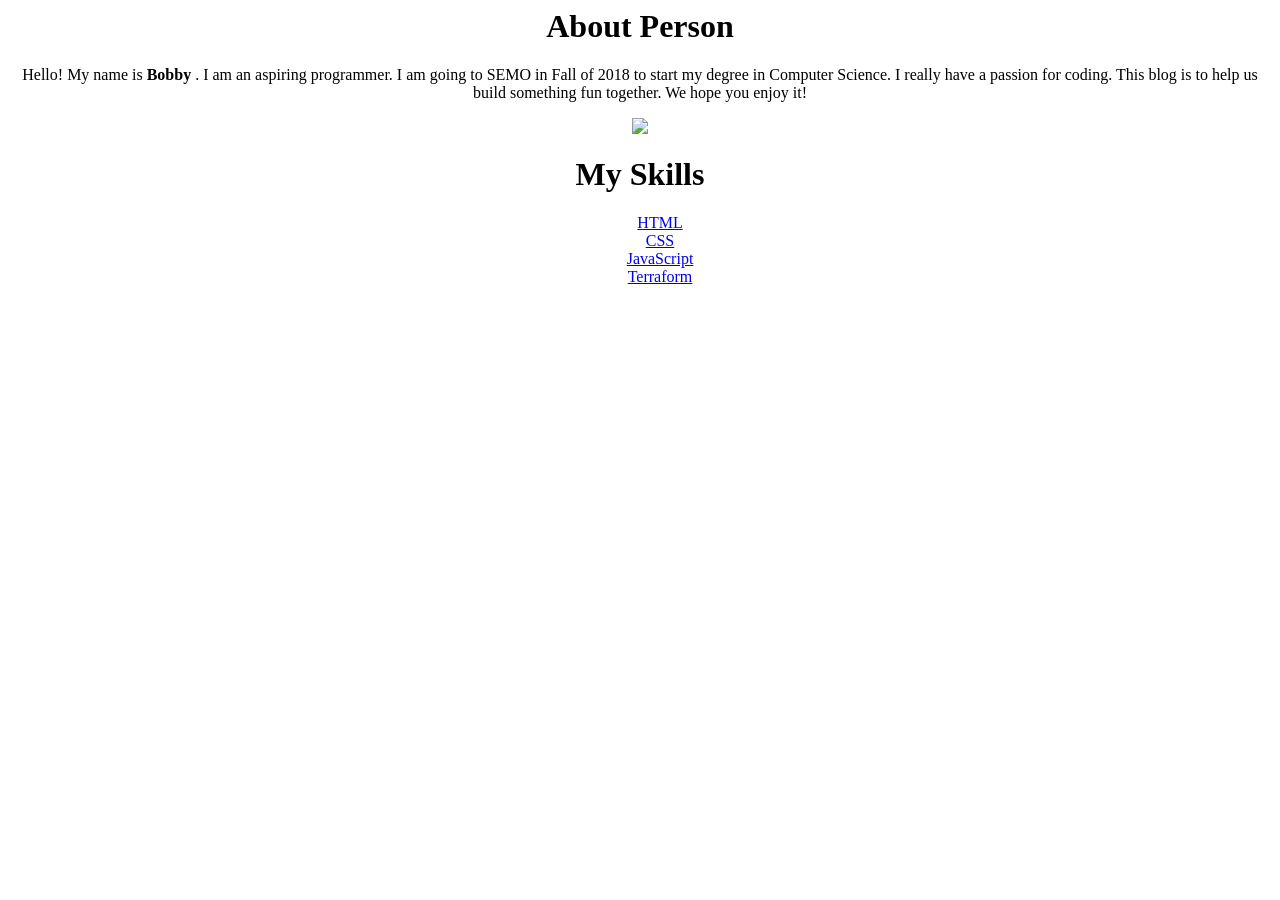
==== Blog_project.html @ 355998c3 "Init Commit :taco:" ====
<html>
 <head>
  <title> Blog Project </title>
 </head>
 <body>
     <!--My info section-->

     <h1 align = "center"><span> About Person </span></h1>
     <p align = "center">
	Hello! My name is <b> Bobby </b>. I am an aspiring programmer. I am going to SEMO in Fall of 2018 to start my degree in Computer Science. I really have a passion for coding. This blog is to help us build something fun together. We hope you enjoy it!
     </p>
     <p align = "center">
	<img src = https://tse4.mm.bing.net/th?id=OIP.ckTJsSmR4eOcKqYpotO5XAHaD_&pid=15.1&P=0&w=317&h=172 />
     </p>

     <!--My skills section-->

     <h1 align = "center"><span> My Skills </span></h1>
     <ul style="list-style-type: none;" align = "center" > <!--Will need to be aligned in CSS-->
	<li> <a href = "https://www.w3schools.com/html/" target = "_blank"> HTML </a> </li>
	<li> <a href = "https://www.w3schools.com/Css/" target = "_blank" > CSS </a> </li>
	<li> <a href = "https://www.w3schools.com/Js/" target = "_blank" > JavaScript </a> </li>
	<li> <a href = "https://www.terraform.io/" target = "_blank" > Terraform </a> </li>
     </ul>
 </body>
</html>
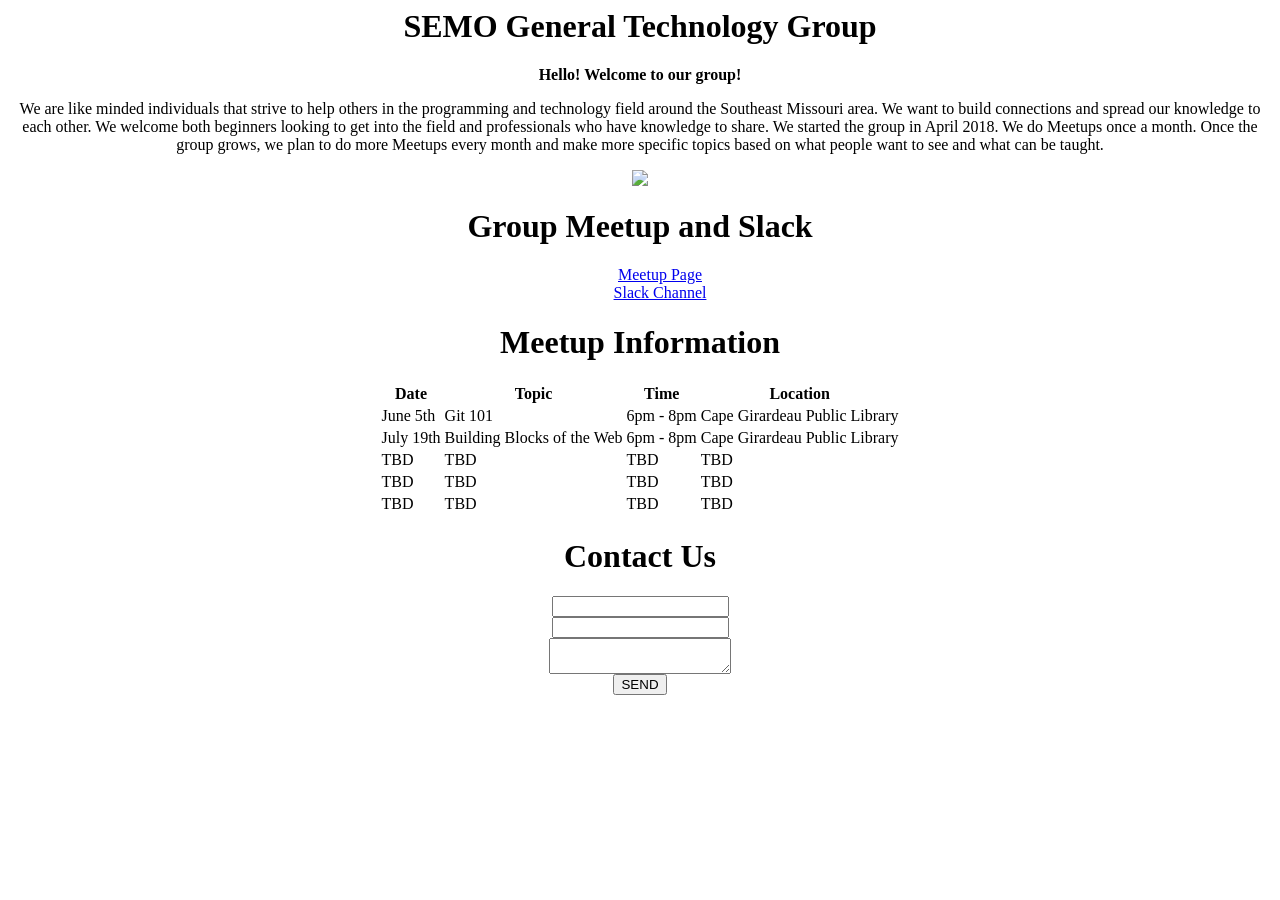
==== commit 0b151521: "Correcting file" ====
--- a/Blog_project.html
+++ b/Blog_project.html
@@ -3,24 +3,79 @@
   <title> Blog Project </title>
  </head>
  <body>
-     <!--My info section-->
+     <!--Info section-->
 
-     <h1 align = "center"><span> About Person </span></h1>
+     <h1 align = "center"><span> SEMO General Technology Group </span></h1>
      <p align = "center">
-	Hello! My name is <b> Bobby </b>. I am an aspiring programmer. I am going to SEMO in Fall of 2018 to start my degree in Computer Science. I really have a passion for coding. This blog is to help us build something fun together. We hope you enjoy it!
+	<b>Hello! Welcome to our group!</b>
+     </p>
+     <p align = "center"> 
+         We are like minded individuals that strive to help others in the programming and technology field around the Southeast Missouri area. We want to build connections and spread our knowledge to each other. We welcome both beginners looking to get into the field and professionals who have knowledge to share. We started the group in April 2018. We do Meetups once a month. Once the group grows, we plan to do more Meetups every month and make more specific topics based on what people want to see and what can be taught.
      </p>
      <p align = "center">
 	<img src = https://tse4.mm.bing.net/th?id=OIP.ckTJsSmR4eOcKqYpotO5XAHaD_&pid=15.1&P=0&w=317&h=172 />
      </p>
 
-     <!--My skills section-->
+     <!--Group page section-->
 
-     <h1 align = "center"><span> My Skills </span></h1>
+     <h1 align = "center"><span> Group Meetup and Slack </span></h1>
      <ul style="list-style-type: none;" align = "center" > <!--Will need to be aligned in CSS-->
-	<li> <a href = "https://www.w3schools.com/html/" target = "_blank"> HTML </a> </li>
-	<li> <a href = "https://www.w3schools.com/Css/" target = "_blank" > CSS </a> </li>
-	<li> <a href = "https://www.w3schools.com/Js/" target = "_blank" > JavaScript </a> </li>
-	<li> <a href = "https://www.terraform.io/" target = "_blank" > Terraform </a> </li>
+	<li> <a href = "https://www.meetup.com/SEMO-general-technology-group/" target = "_blank"> Meetup Page </a> </li>
+	<li> <a href = "https://goo.gl/6vZweL" target = "_blank" > Slack Channel </a> </li>
      </ul>
+
+     <!--Meetup Information-->
+
+     <h1 align = "center"><span>Meetup Information</span></h1>
+     <table align = "center">
+        <tr>
+            <th>Date</th>
+            <th>Topic</th>
+            <th>Time</th>
+            <th>Location</th>
+       </tr>
+       <tr>
+           <td>June 5th</td>
+           <td>Git 101</td>
+           <td>6pm - 8pm</td>
+           <td>Cape Girardeau Public Library</td>
+       </tr>
+       <tr>
+           <td>July 19th</td>
+           <td>Building Blocks of the Web</td>
+           <td>6pm - 8pm</td>
+           <td>Cape Girardeau Public Library</td>
+       </tr>
+       <tr>
+           <td>TBD</td>
+           <td>TBD</td>
+           <td>TBD</td>
+           <td>TBD</td>
+       </tr>
+       <tr>
+           <td>TBD</td>
+           <td>TBD</td>
+           <td>TBD</td>
+           <td>TBD</td>
+       </tr>
+       <tr>
+           <td>TBD</td>
+           <td>TBD</td>
+           <td>TBD</td>
+           <td>TBD</td>
+       </tr>
+     </table> 
+         
+
+     <!-- Contact Us -->
+
+     <h1 align = "center"><span>Contact Us</span></h1>
+     <form align = "center">
+	<input name = "name" type = "text" /><br/>
+	<input name = "email" type = "email"/><br/>
+	<textarea name = "message" ></textarea><br/>
+	<input type = "submit" value = "SEND"/>
+     </form>
+     
  </body>
 </html>
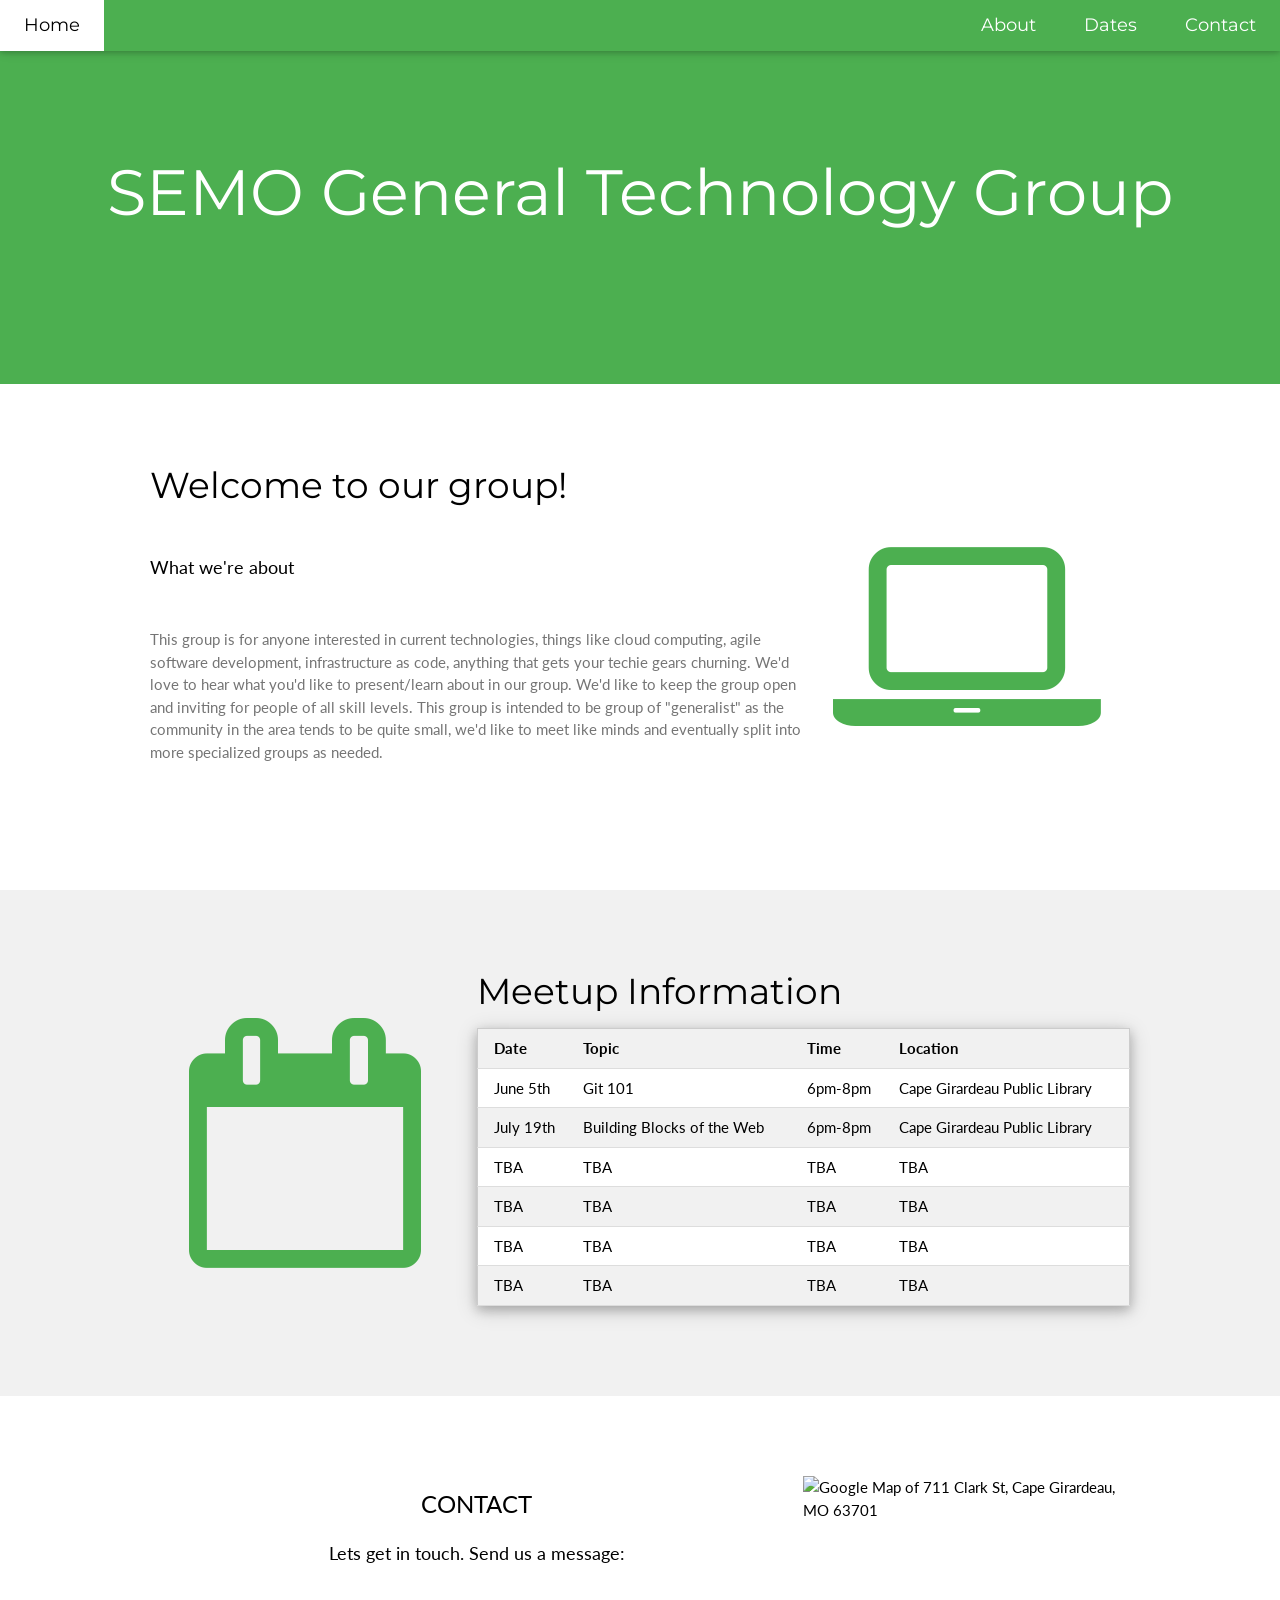
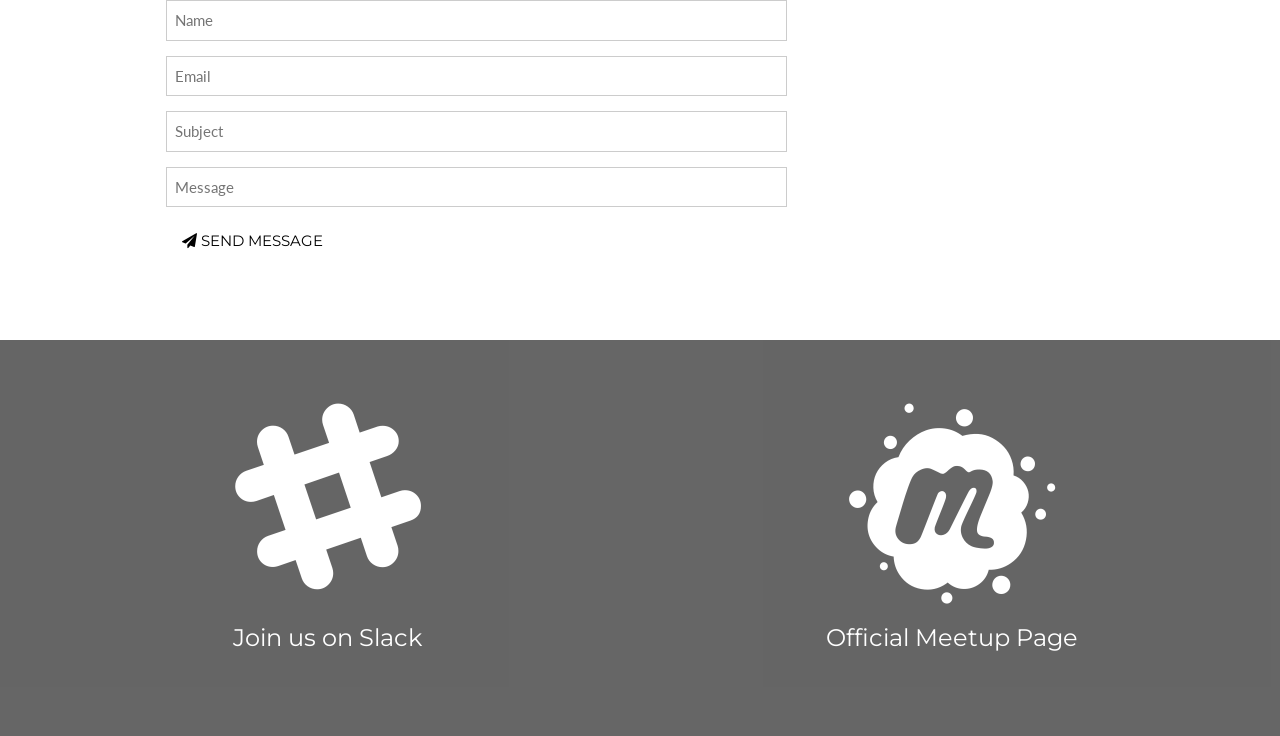
==== commit f9a1bb30: "Finished styles using framework" ====
--- a/Blog_project.html
+++ b/Blog_project.html
@@ -1,81 +1,180 @@
+<!DOCTYPE html>
 <html>
- <head>
-  <title> Blog Project </title>
- </head>
- <body>
-     <!--Info section-->
+<title>SEMO Tech Group</title>
+<meta charset="UTF-8">
+<meta name="viewport" content="width=device-width, initial-scale=1">
+<link rel="stylesheet" href="https://www.w3schools.com/w3css/4/w3.css">
+<link rel="stylesheet" href="https://fonts.googleapis.com/css?family=Lato">
+<link rel="stylesheet" href="https://fonts.googleapis.com/css?family=Montserrat">
+<link rel="stylesheet" href="https://cdnjs.cloudflare.com/ajax/libs/font-awesome/4.7.0/css/font-awesome.min.css">
 
-     <h1 align = "center"><span> SEMO General Technology Group </span></h1>
-     <p align = "center">
-	<b>Hello! Welcome to our group!</b>
-     </p>
-     <p align = "center"> 
-         We are like minded individuals that strive to help others in the programming and technology field around the Southeast Missouri area. We want to build connections and spread our knowledge to each other. We welcome both beginners looking to get into the field and professionals who have knowledge to share. We started the group in April 2018. We do Meetups once a month. Once the group grows, we plan to do more Meetups every month and make more specific topics based on what people want to see and what can be taught.
-     </p>
-     <p align = "center">
-	<img src = https://tse4.mm.bing.net/th?id=OIP.ckTJsSmR4eOcKqYpotO5XAHaD_&pid=15.1&P=0&w=317&h=172 />
-     </p>
+<style>
+  body,h1,h2,h3,h4,h5,h6 {font-family: "Lato", sans-serif}
+  .w3-bar,h1,button {font-family: "Montserrat", sans-serif}
+  .fa-anchor,.fa-coffee {font-size:200px}
+</style>
 
-     <!--Group page section-->
+  <body>
+    <!-- Navbar -->
+    <div class="w3-top">
+      <div class="w3-bar w3-green w3-card w3-left-align w3-large">
+        <a class="w3-bar-item w3-button w3-hide-medium w3-hide-large w3-right w3-padding-large w3-hover-white w3-large w3-green" href="javascript:void(0);" onclick="myFunction()" title="Toggle Navigation Menu"><i class="fa fa-bars"></i></a>
+        <a href="#top" class="w3-bar-item w3-button w3-padding-large w3-white">Home</a>
+        <a href="#contact" class="w3-bar-item w3-button w3-hide-small w3-padding-large w3-hover-white w3-right">Contact</a>
+        <a href="#dates" class="w3-bar-item w3-button w3-hide-small w3-padding-large w3-hover-white w3-right">Dates</a>
+        <a href="#about" class="w3-bar-item w3-button w3-hide-small w3-padding-large w3-hover-white w3-right">About</a>
+      </div>
 
-     <h1 align = "center"><span> Group Meetup and Slack </span></h1>
-     <ul style="list-style-type: none;" align = "center" > <!--Will need to be aligned in CSS-->
-	<li> <a href = "https://www.meetup.com/SEMO-general-technology-group/" target = "_blank"> Meetup Page </a> </li>
-	<li> <a href = "https://goo.gl/6vZweL" target = "_blank" > Slack Channel </a> </li>
-     </ul>
+      <!-- Navbar on small screens -->
+      <div id="navDemo" class="w3-bar-block w3-white w3-hide w3-hide-large w3-hide-medium w3-large">
+        <a href="#about" class="w3-bar-item w3-button w3-padding-large">About</a>
+        <a href="#dates" class="w3-bar-item w3-button w3-padding-large">Dates</a>
+        <a href="#contact" class="w3-bar-item w3-button w3-padding-large">Contact</a>
+      </div>
+    </div>
 
-     <!--Meetup Information-->
+    <!-- Header -->
+    <header class="w3-container w3-green w3-center" style="padding:128px 16px">
+      <h1 class="w3-margin w3-jumbo">SEMO General Technology Group</h1>
+    </header>
 
-     <h1 align = "center"><span>Meetup Information</span></h1>
-     <table align = "center">
-        <tr>
-            <th>Date</th>
-            <th>Topic</th>
-            <th>Time</th>
-            <th>Location</th>
-       </tr>
-       <tr>
-           <td>June 5th</td>
-           <td>Git 101</td>
-           <td>6pm - 8pm</td>
-           <td>Cape Girardeau Public Library</td>
-       </tr>
-       <tr>
-           <td>July 19th</td>
-           <td>Building Blocks of the Web</td>
-           <td>6pm - 8pm</td>
-           <td>Cape Girardeau Public Library</td>
-       </tr>
-       <tr>
-           <td>TBD</td>
-           <td>TBD</td>
-           <td>TBD</td>
-           <td>TBD</td>
-       </tr>
-       <tr>
-           <td>TBD</td>
-           <td>TBD</td>
-           <td>TBD</td>
-           <td>TBD</td>
-       </tr>
-       <tr>
-           <td>TBD</td>
-           <td>TBD</td>
-           <td>TBD</td>
-           <td>TBD</td>
-       </tr>
-     </table> 
-         
+    <!-- About -->
+    <div class="w3-row-padding w3-padding-64 w3-container" id="about">
+      <div class="w3-content">
+        <div class="w3-twothird">
+          <h1>Welcome to our group!</h1>
+          <h5 class="w3-padding-32">What we're about</h5>
 
-     <!-- Contact Us -->
+          <p class="w3-text-grey">This group is for anyone interested in current technologies, things like cloud computing, 
+                                  agile software development, infrastructure as code, anything that gets your techie gears 
+                                  churning. We'd love to hear what you'd like to present/learn about in our group. We'd 
+                                  like to keep the group open and inviting for people of all skill levels. This group is 
+                                  intended to be group of "generalist" as the community in the area tends to be quite small, 
+                                  we'd like to meet like minds and eventually split into more specialized groups as needed.
+          </p>
+        </div>
 
-     <h1 align = "center"><span>Contact Us</span></h1>
-     <form align = "center">
-	<input name = "name" type = "text" /><br/>
-	<input name = "email" type = "email"/><br/>
-	<textarea name = "message" ></textarea><br/>
-	<input type = "submit" value = "SEND"/>
-     </form>
-     
- </body>
-</html>+        <div class="w3-third w3-center">
+            <i class="fa fa-laptop w3-padding-64 w3-text-green" style="font-size:250px;"></i>
+        </div>
+      </div>
+    </div>
+
+    <!-- Dates -->
+    <div class="w3-row-padding w3-light-grey w3-padding-64 w3-container" id="dates">
+      <div class="w3-content">
+        <div class="w3-third w3-center">
+          <i class="fa fa-calendar-o w3-padding-64 w3-text-green w3-margin-right" style="font-size:250px"></i>
+        </div>
+
+        <div class="w3-twothird">
+          <h1>Meetup Information</h1>
+
+          <div class="w3-responsive w3-card-4">
+              <table class="w3-table-all">
+                <thead>
+                  <tr class="w3-light-grey">
+                    <th>Date</th>
+                    <th>Topic</th>
+                    <th>Time</th>
+                    <th>Location</th>
+                  </tr>
+                </thead>
+                <tr class="w3-hover-green">
+                  <td>June 5th</td>
+                  <td>Git 101</td>
+                  <td>6pm-8pm</td>
+                  <td>Cape Girardeau Public Library</td>
+                </tr>
+                <tr class="w3-hover-green">
+                  <td>July 19th</td>
+                  <td>Building Blocks of the Web</td>
+                  <td>6pm-8pm</td>
+                  <td>Cape Girardeau Public Library</td>
+                </tr>
+                <tr class="w3-hover-green">
+                  <td>TBA</td>
+                  <td>TBA</td>
+                  <td>TBA</td>
+                  <td>TBA</td>
+                </tr>
+                <tr class="w3-hover-green">
+                  <td>TBA</td>
+                  <td>TBA</td>
+                  <td>TBA</td>
+                  <td>TBA</td>
+                </tr>
+                <tr class="w3-hover-green">
+                  <td>TBA</td>
+                  <td>TBA</td>
+                  <td>TBA</td>
+                  <td>TBA</td>
+                </tr>
+                <tr class="w3-hover-green">
+                  <td>TBA</td>
+                  <td>TBA</td>
+                  <td>TBA</td>
+                  <td>TBA</td>
+                </tr>
+              </table>
+          </div>
+        </div>
+      </div>
+    </div>
+
+    <!-- Contact Section -->
+    <div class="w3-row-padding w3-padding-64 w3-container" id="contact">
+      <div class="w3-content w3-padding-16">
+        <div class="w3-twothird">
+          <h3 class="w3-center">CONTACT</h3>
+          <p class="w3-center w3-large">Lets get in touch. Send us a message:</p>      
+          <form class="w3-container" action="/action_page.php" target="_blank">
+            <p><input class="w3-input w3-border" type="text" placeholder="Name" required name="Name"></p>
+            <p><input class="w3-input w3-border" type="text" placeholder="Email" required name="Email"></p>
+            <p><input class="w3-input w3-border" type="text" placeholder="Subject" required name="Subject"></p>
+            <p><input class="w3-input w3-border" type="text" placeholder="Message" required name="Message"></p>
+            <p>
+              <button class="w3-button w3-hover-green" type="submit">
+                <i class="fa fa-paper-plane"></i> SEND MESSAGE
+              </button>
+            </p>
+          </form>
+        </div>
+        <div class="w3-third">
+          <img width="100%"
+          src="https://maps.googleapis.com/maps/api/staticmap?center=711+Clark+St,+Cape+Girardeau,+MO+63701&zoom=17&scale=1&size=400x500&maptype=roadmap&format=png&visual_refresh=true"
+          alt="Google Map of 711 Clark St, Cape Girardeau, MO 63701">
+        </div>
+      </div>
+    </div>
+
+    <!-- Links Section-->
+    <div class="w3-container w3-black w3-center w3-opacity w3-padding-64">
+      <div class="w3-container w3-half">
+        <a href="https://goo.gl/6vZweL">
+          <i class="fa fa-slack w3-hover-text-green" style="font-size:200px"></i>
+        </a>
+        <h1 class="w3-margin w3-xlarge">Join us on Slack</h1>
+      </div>
+      <div class="w3-container w3-half">
+        <a href="https://www.meetup.com/SEMO-general-technology-group/">
+          <i class="fa fa-meetup w3-hover-text-green" style="font-size:200px"></i>
+        </a>
+        <h1 class="w3-margin w3-xlarge">Official Meetup Page</h1>
+      </div>
+    </div>
+
+    <script>
+    // Used to toggle the menu on small screens when clicking on the menu button
+      function myFunction() {
+        var x = document.getElementById("navDemo");
+        if (x.className.indexOf("w3-show") == -1) {
+            x.className += " w3-show";
+        } else { 
+            x.className = x.className.replace(" w3-show", "");
+        }
+      }
+    </script>
+
+  </body>
+</html>
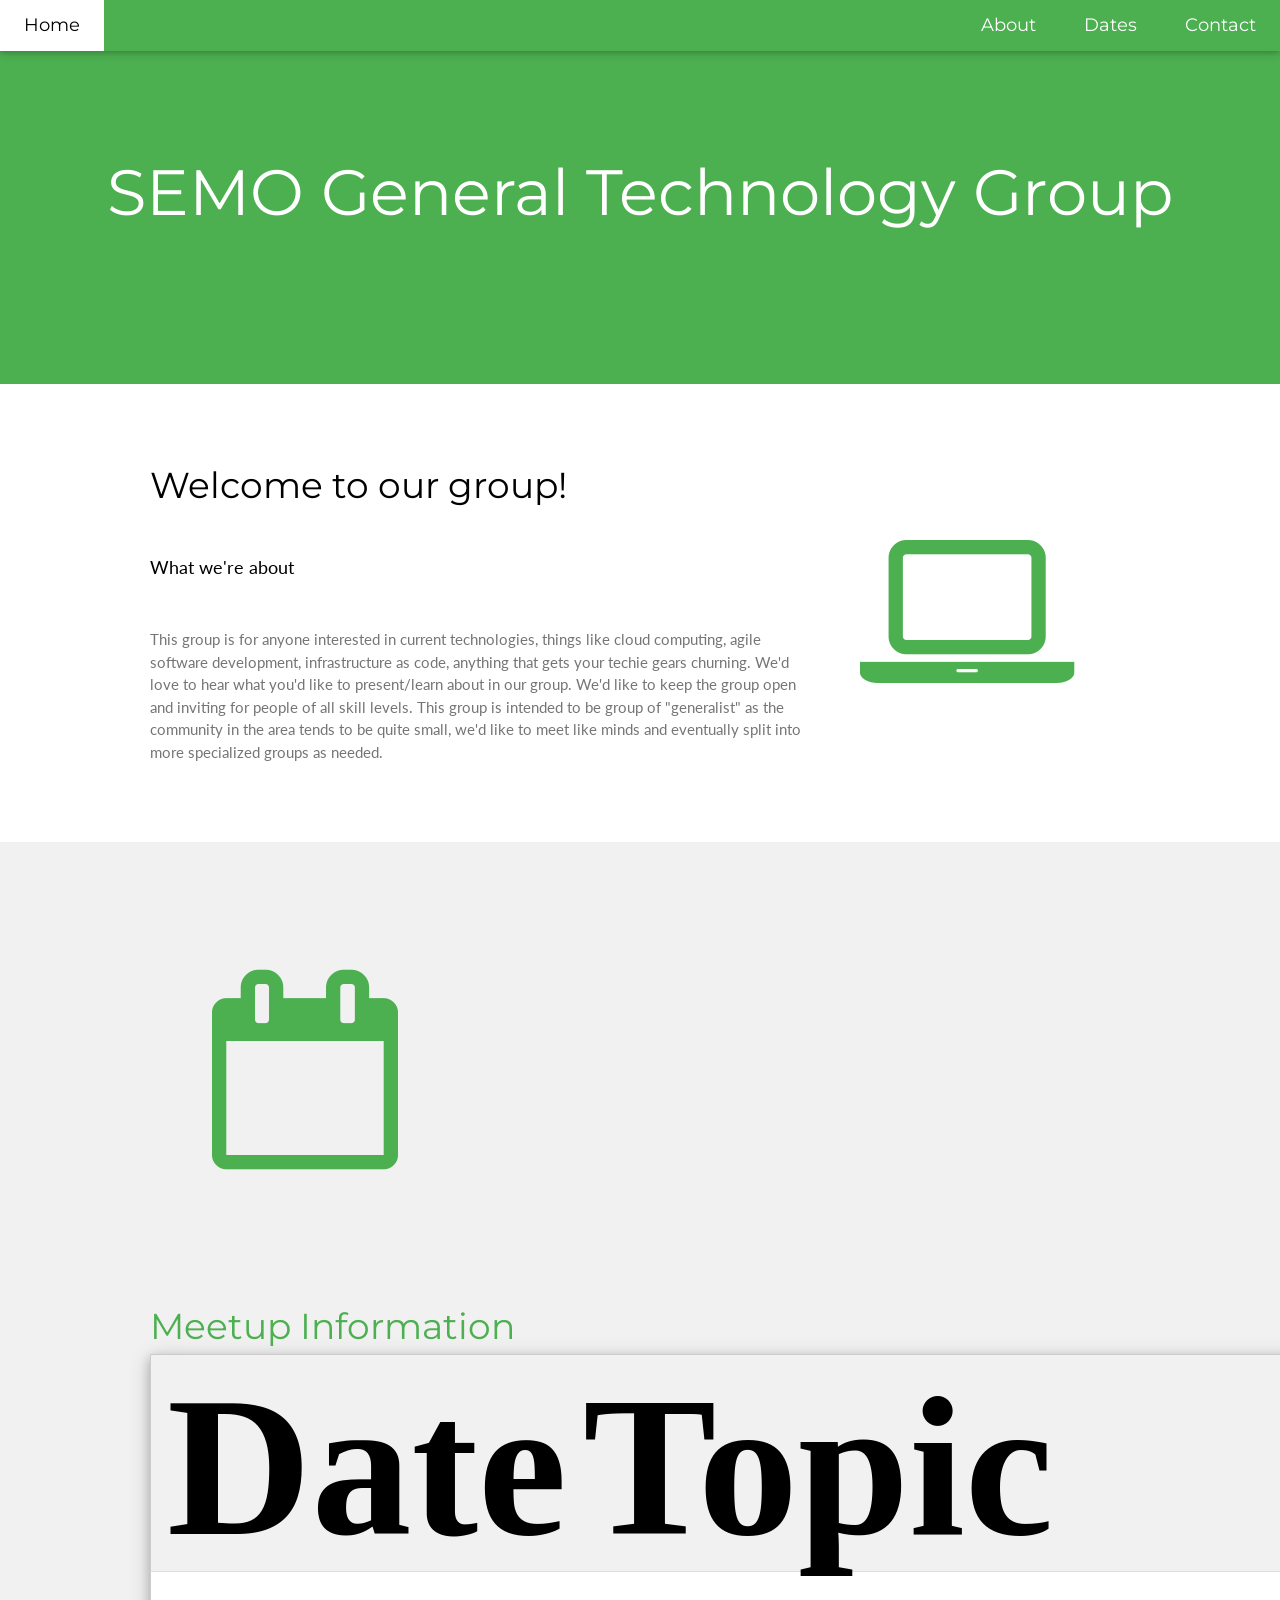
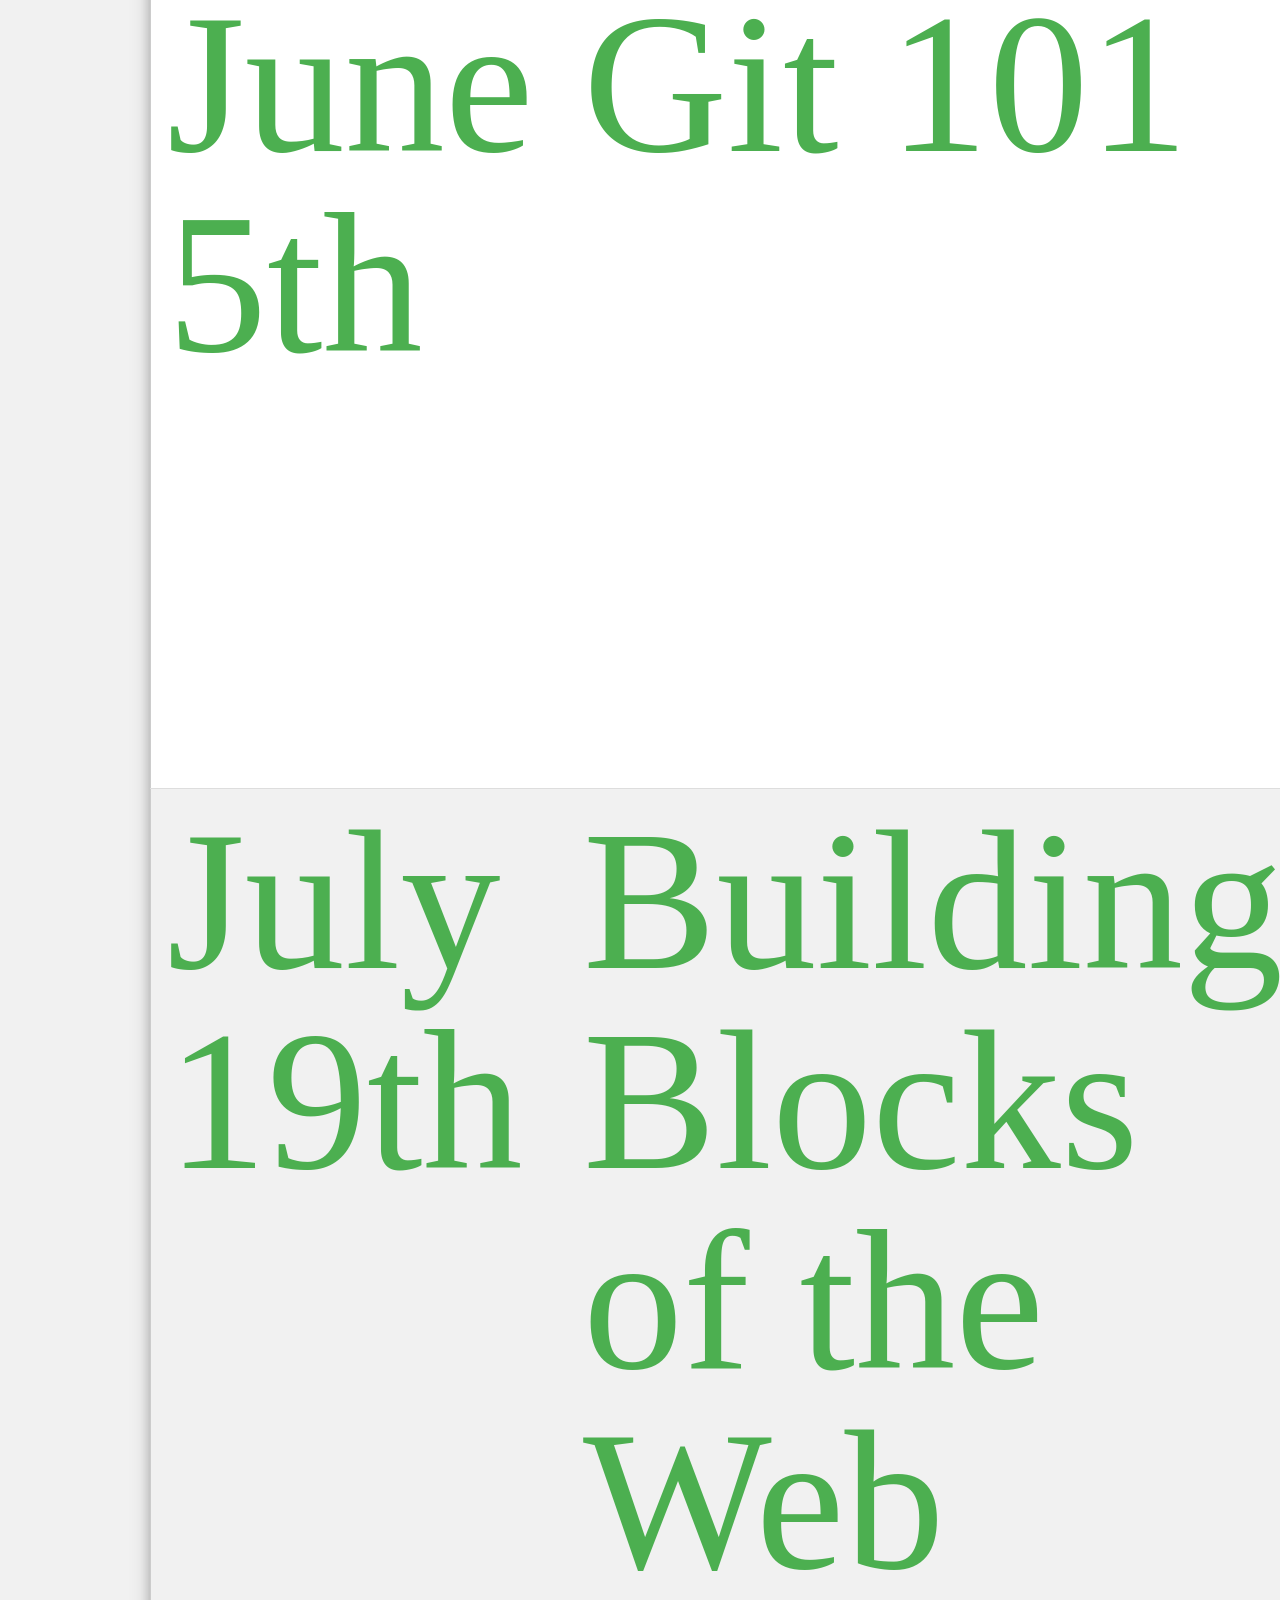
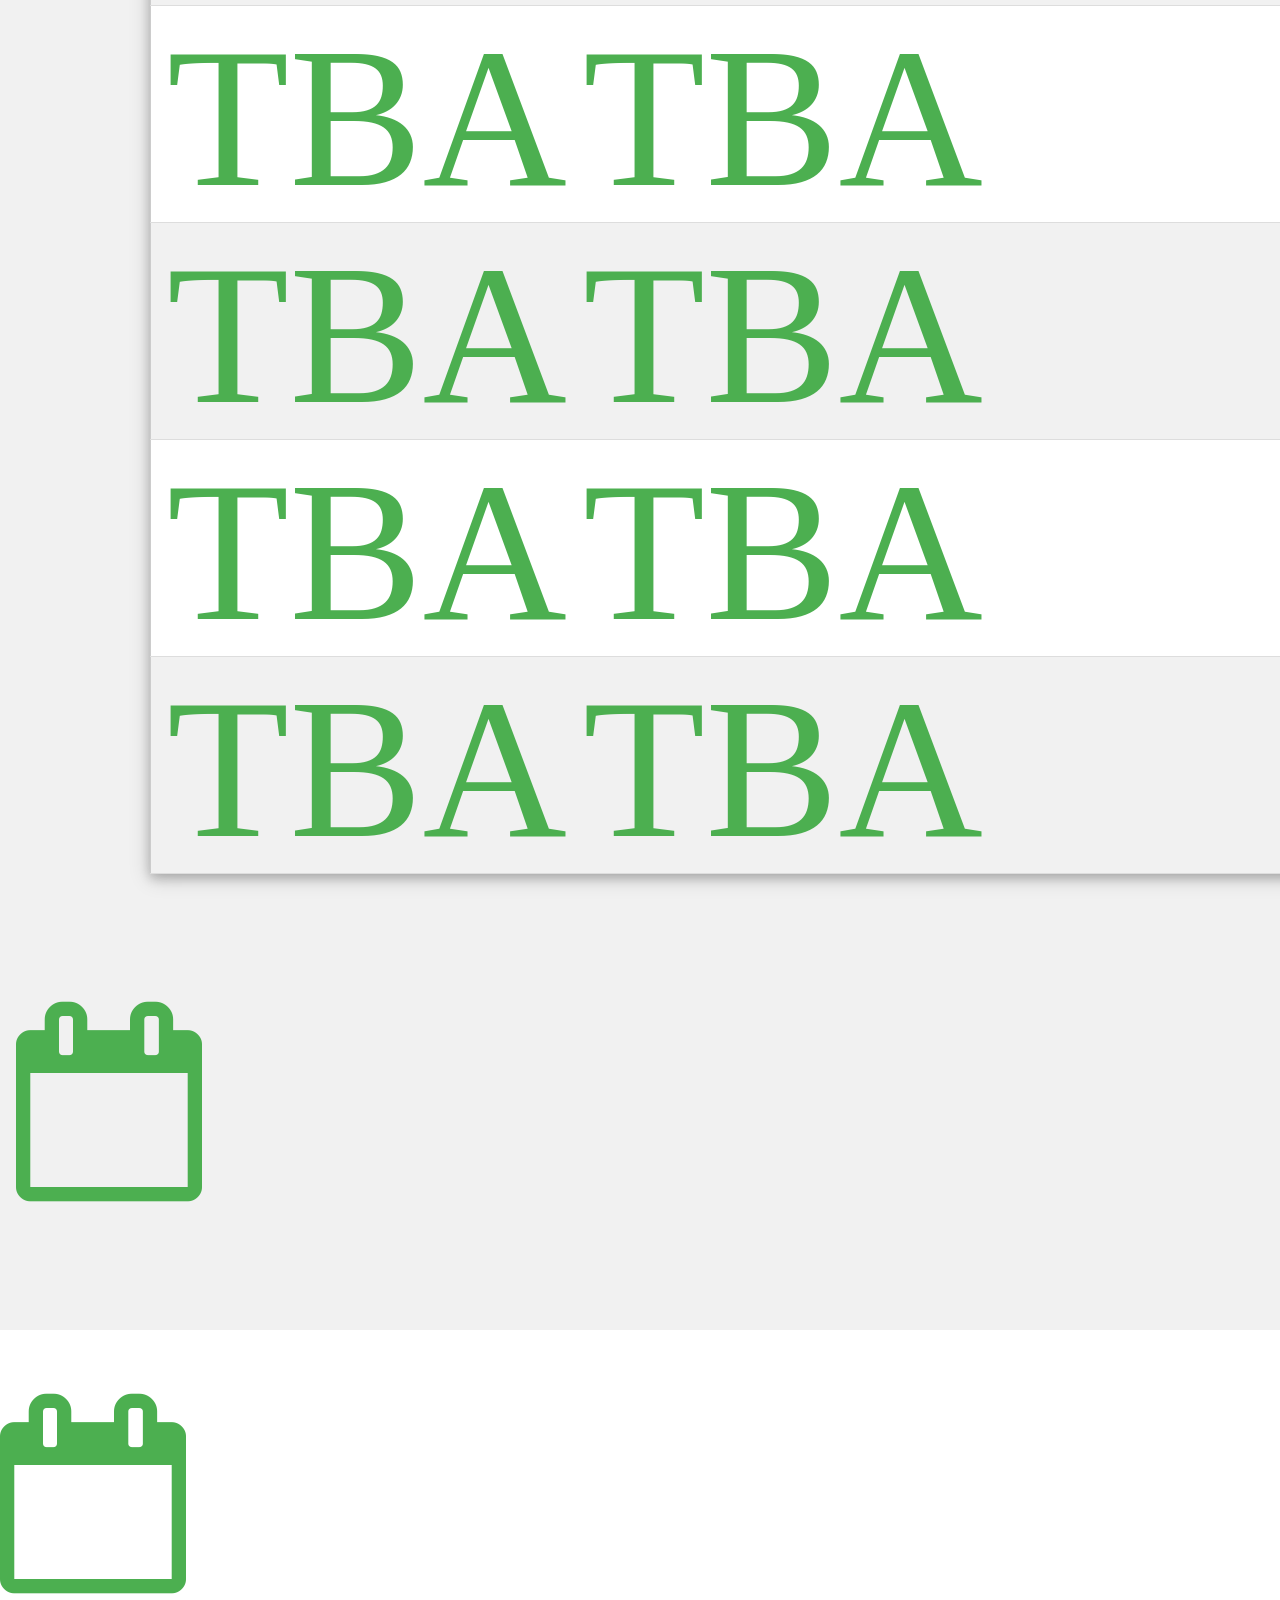
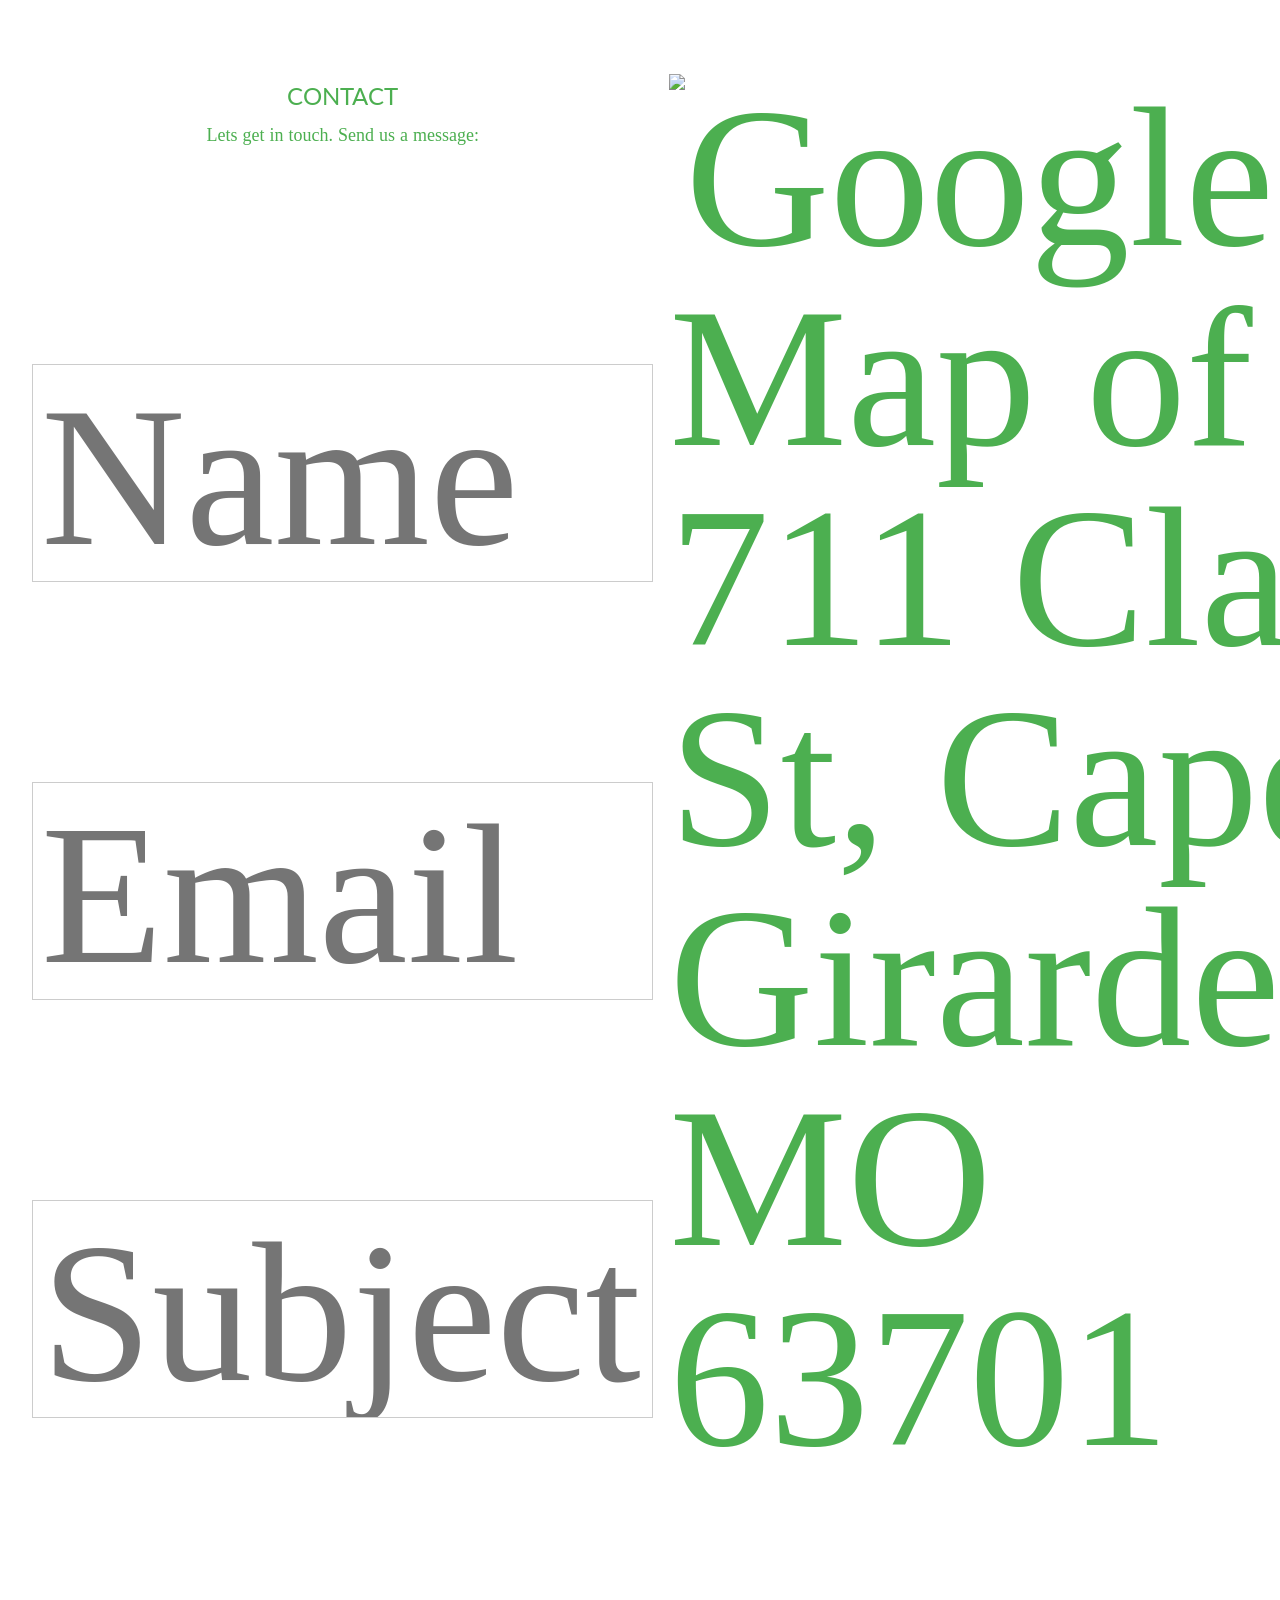
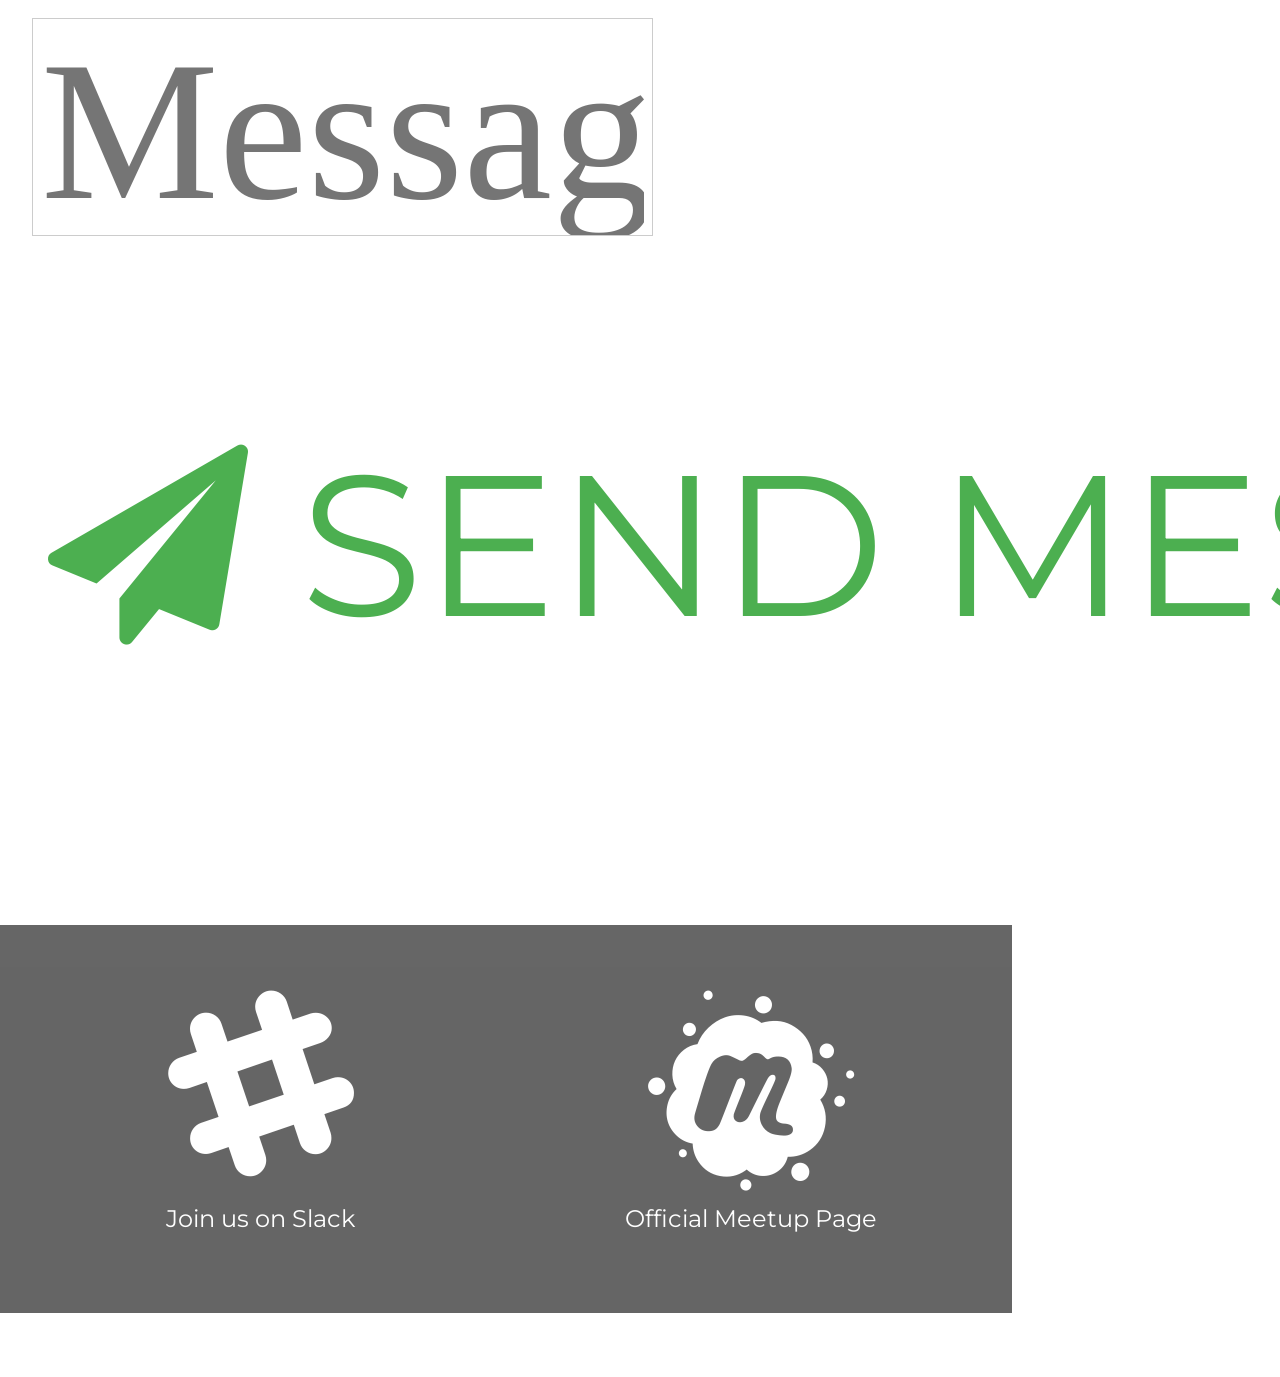
==== commit c541f8f0: "Update Blog_project.html" ====
--- a/Blog_project.html
+++ b/Blog_project.html
@@ -11,7 +11,7 @@
 <style>
   body,h1,h2,h3,h4,h5,h6 {font-family: "Lato", sans-serif}
   .w3-bar,h1,button {font-family: "Montserrat", sans-serif}
-  .fa-anchor,.fa-coffee {font-size:200px}
+  .fa-laptop,.fa-calendar-o {font-size:200px}
 </style>
 
   <body>
@@ -55,7 +55,7 @@
         </div>
 
         <div class="w3-third w3-center">
-            <i class="fa fa-laptop w3-padding-64 w3-text-green" style="font-size:250px;"></i>
+            <i class="fa fa-laptop w3-padding-64 w3-text-green"></i>
         </div>
       </div>
     </div>
@@ -64,7 +64,7 @@
     <div class="w3-row-padding w3-light-grey w3-padding-64 w3-container" id="dates">
       <div class="w3-content">
         <div class="w3-third w3-center">
-          <i class="fa fa-calendar-o w3-padding-64 w3-text-green w3-margin-right" style="font-size:250px"></i>
+          <i class="fa fa-calendar-o w3-padding-64 w3-text-green w3-margin-right">
         </div>
 
         <div class="w3-twothird">
